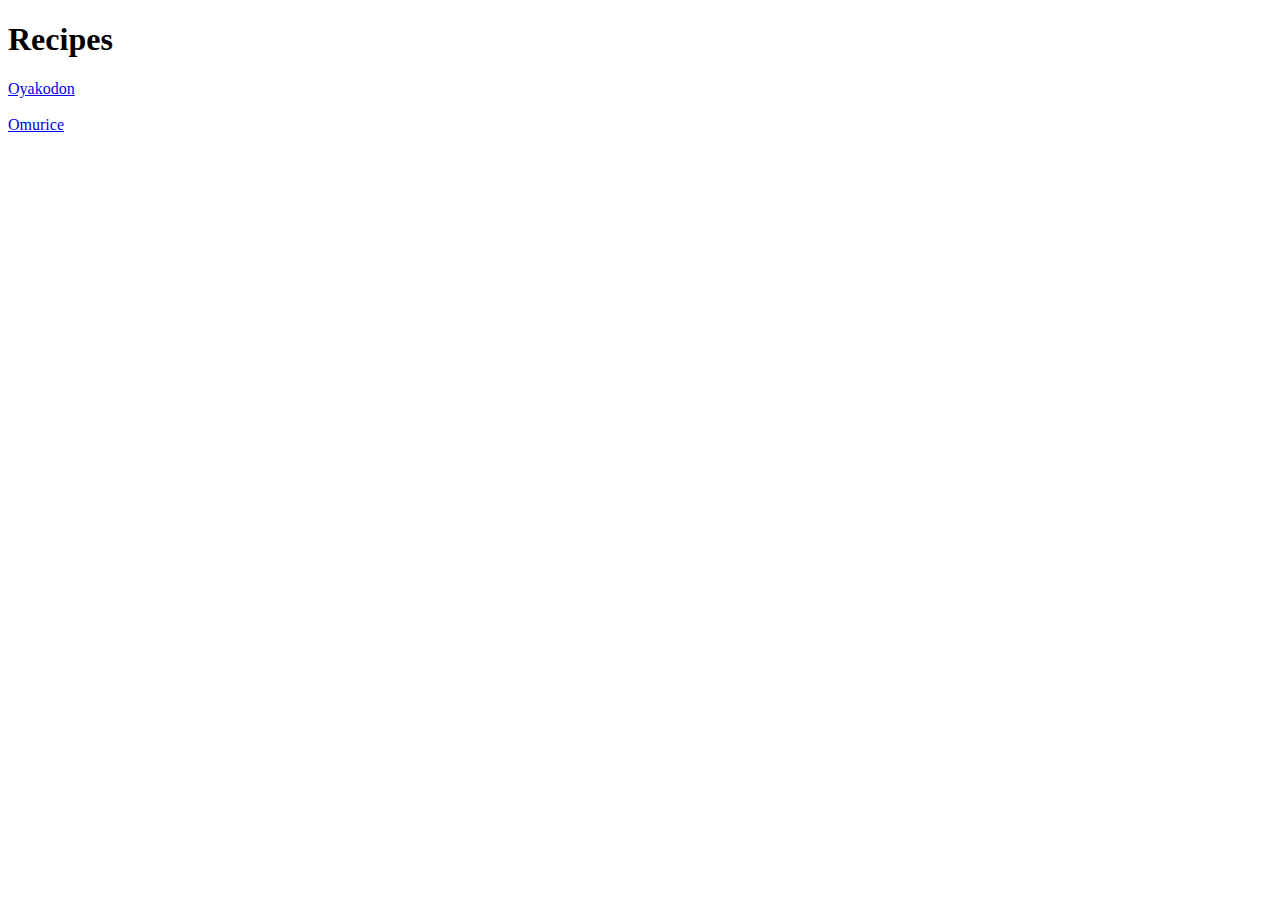
==== index.html @ efd7cfae "Add files via upload" ====
<!DOCTYPE html>

<html lang="en">
<head>
    <meta charset="UTF-8">
    <title>Recipes</title>
</head>

<body>
        <h1>Recipes</h1>
        <a href="Oyakodon.html">Oyakodon</a>
        <br>
        <br>
        <a href="Omurice.html">Omurice</a>
        
</body>

</html>
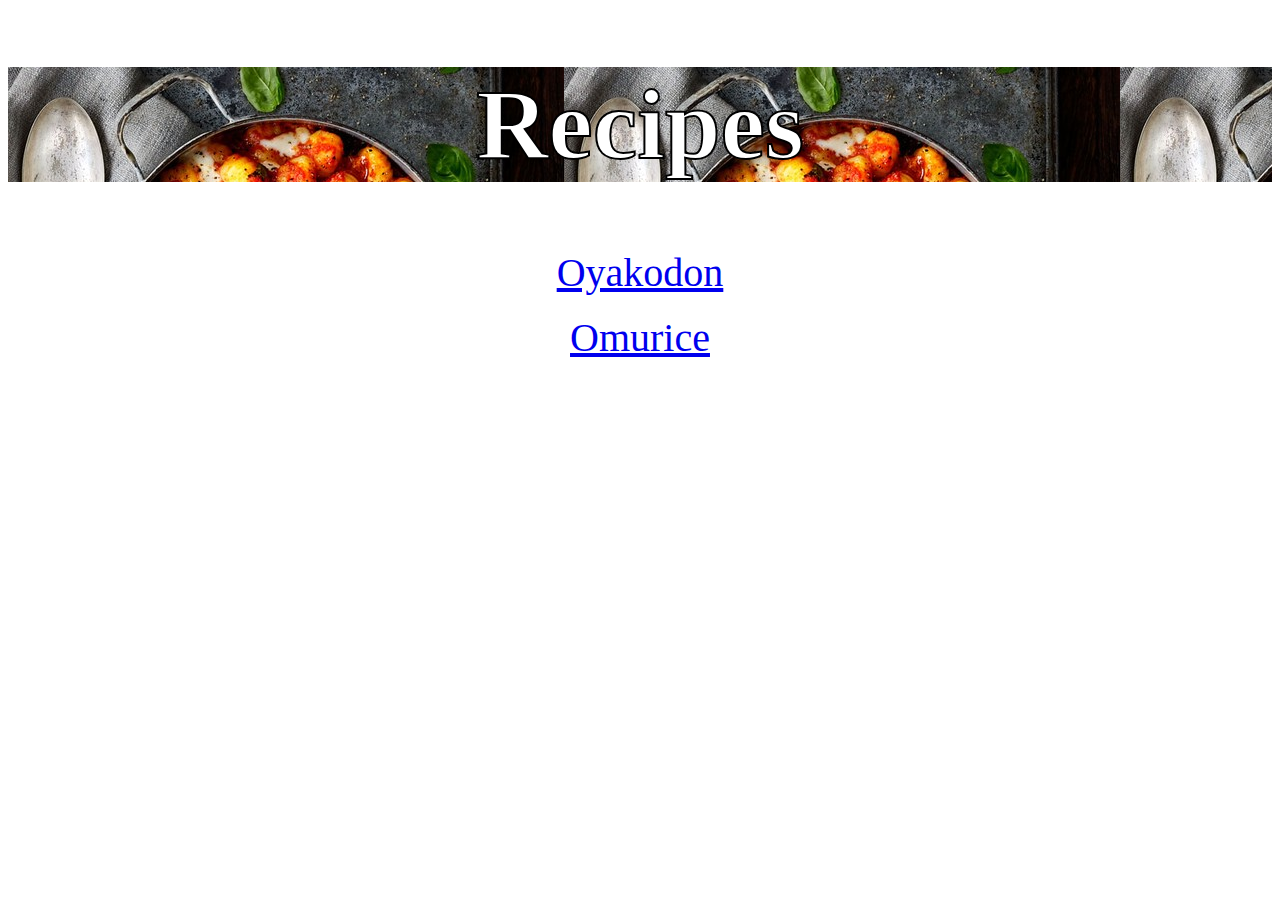
==== commit 6f608f39: "Add files via upload" ====
--- a/index.html
+++ b/index.html
@@ -4,6 +4,7 @@
 <head>
     <meta charset="UTF-8">
     <title>Recipes</title>
+    <link rel="stylesheet" href="styles.css">
 </head>
 
 <body>
--- a/styles.css
+++ b/styles.css
@@ -0,0 +1,17 @@
+/*Styles probe CSS*/
+
+h1 {
+    font-size: 100px;
+    color: white;
+    background: url("img/Recipe.jpg");
+    -webkit-text-stroke: 2px black;
+}
+
+* {
+    text-align: center;
+    font-family: cursive;
+}
+
+a {
+    font-size: 40px;
+}